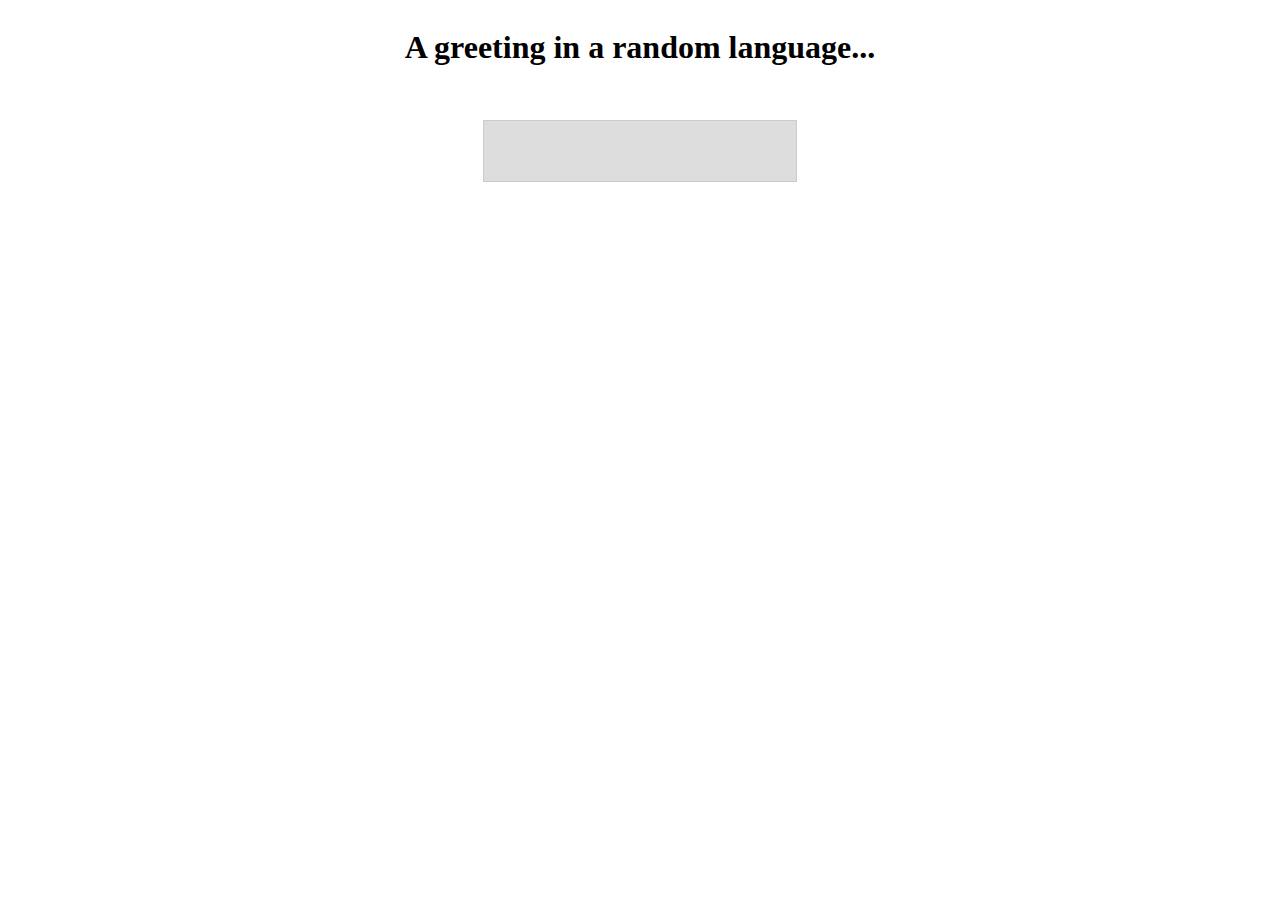
==== JavaScript-Core-3-Coursework-Week2/exercises/fetch-exercise/index.html @ e6e7fe38 "all-done" ====
<!DOCTYPE html>
<html lang="en">
  <head>
    <meta charset="utf-8" />
    <title>CodeYourFuture - Fetch</title>
    <meta name="description" content="Introduction to Fetch" />
    <meta name="author" content="CodeYourFuture" />
    <style>
      body {
        display: flex;
        justify-content: center;
        align-items: center;
        flex-direction: column;
        gap: 2rem;
      }
      #greeting-text {
        font-size: 20px;
        border: 1px solid #ccc;
        background-color: #ddd;
        width: 20%;
        text-align: center;
        margin: 0 50px;
        padding: 30px;
      }
    </style>
  </head>

  <body>
    <h1>A greeting in a random language...</h1>
    <p id="greeting-text"></p>

    <script src="exercise.js"></script>
  </body>
</html>
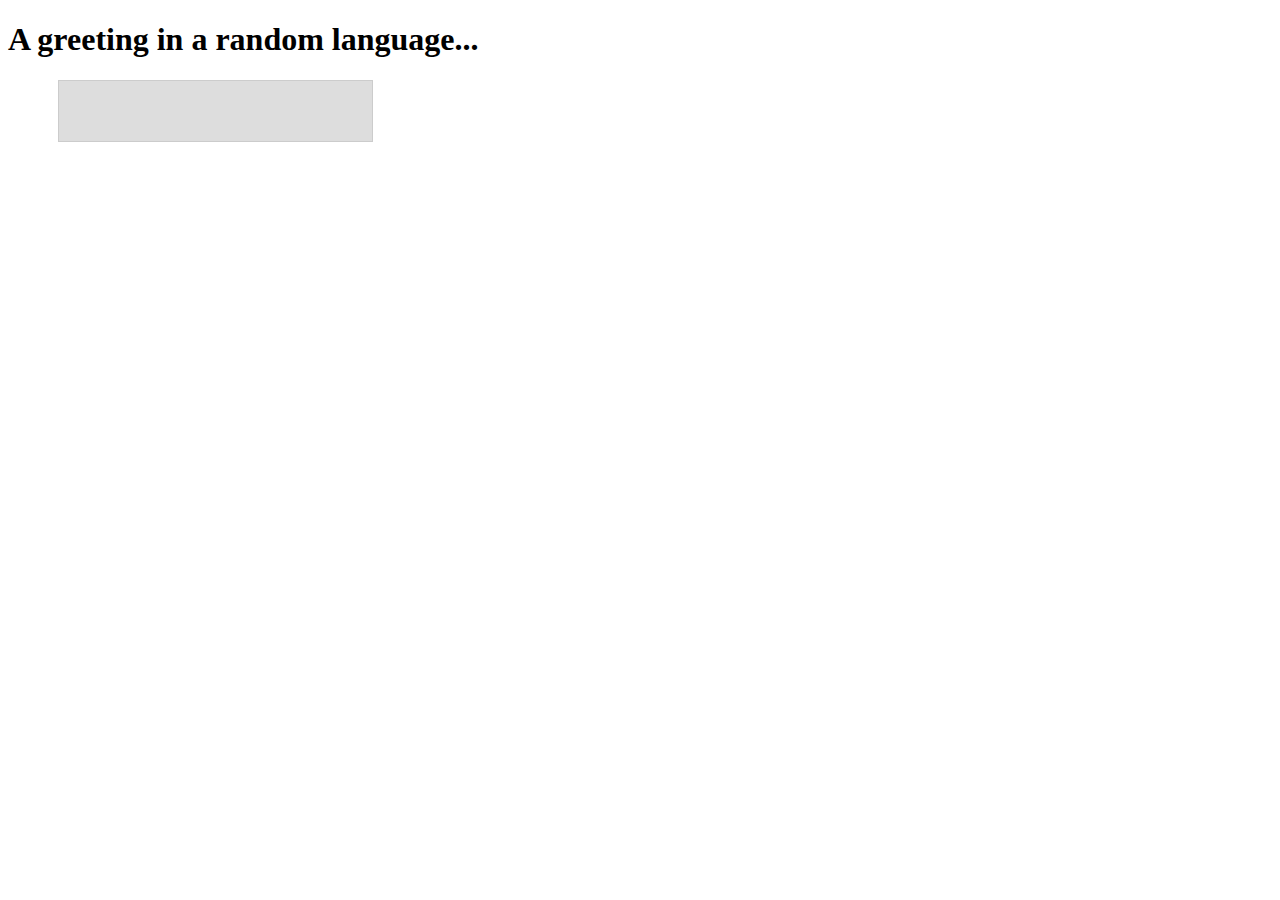
==== commit a73c8818: "start_code" ====
--- a/JavaScript-Core-3-Coursework-Week2/exercises/fetch-exercise/index.html
+++ b/JavaScript-Core-3-Coursework-Week2/exercises/fetch-exercise/index.html
@@ -6,13 +6,6 @@
     <meta name="description" content="Introduction to Fetch" />
     <meta name="author" content="CodeYourFuture" />
     <style>
-      body {
-        display: flex;
-        justify-content: center;
-        align-items: center;
-        flex-direction: column;
-        gap: 2rem;
-      }
       #greeting-text {
         font-size: 20px;
         border: 1px solid #ccc;
